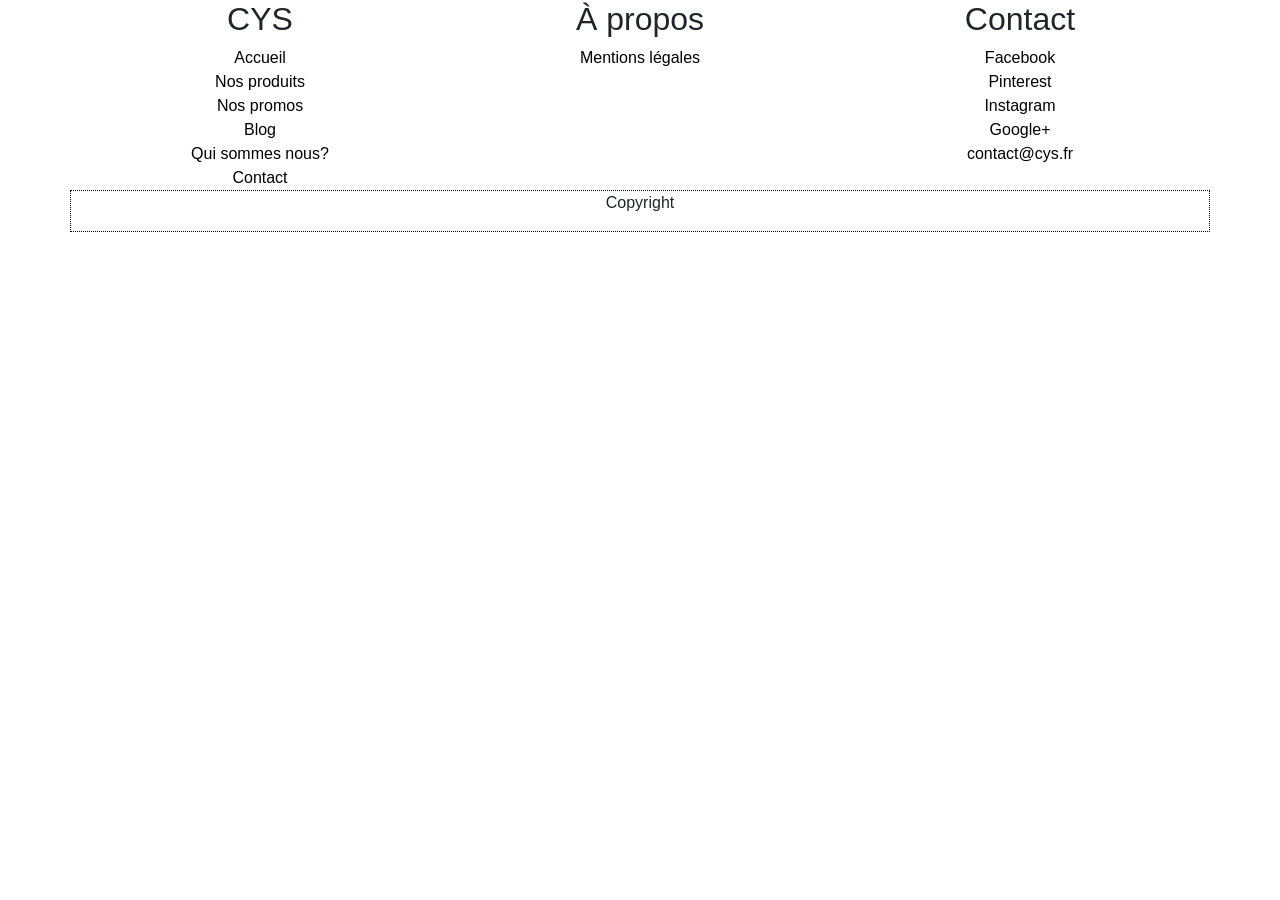
==== interface/include/footer.html @ fb8fc821 "mise à jour Travailler avec github Desktop pour être sûr d'utiliser la même version à chaque fois" ====
<!DOCTYPE html>
<!--[if lt IE 7]>      <html class="no-js lt-ie9 lt-ie8 lt-ie7"> <![endif]-->
<!--[if IE 7]>         <html class="no-js lt-ie9 lt-ie8"> <![endif]-->
<!--[if IE 8]>         <html class="no-js lt-ie9"> <![endif]-->
<!--[if gt IE 8]><!-->
<html class="no-js">
<!--<![endif]-->

<head>
    <meta charset="utf-8">
    <meta http-equiv="X-UA-Compatible" content="IE=edge">
    <title>CYS</title>
    <meta name="description" content="">
    <meta name="description" content="">
    <meta name="viewport" content="width=device-width, initial-scale=1">
    <link rel="stylesheet" href="footer.css" href="index.html" type="text/css">
    <link rel="stylesheet" href="https://stackpath.bootstrapcdn.com/bootstrap/4.3.1/css/bootstrap.min.css"
        integrity="sha384-ggOyR0iXCbMQv3Xipma34MD+dH/1fQ784/j6cY/iJTQUOhcWr7x9JvoRxT2MZw1T" crossorigin="anonymous">
    <script src="https://code.jquery.com/jquery-3.3.1.slim.min.js"
        integrity="sha384-q8i/X+965DzO0rT7abK41JStQIAqVgRVzpbzo5smXKp4YfRvH+8abtTE1Pi6jizo"
        crossorigin="anonymous"></script>
    <script src="https://cdnjs.cloudflare.com/ajax/libs/popper.js/1.14.7/umd/popper.min.js"
        integrity="sha384-UO2eT0CpHqdSJQ6hJty5KVphtPhzWj9WO1clHTMGa3JDZwrnQq4sF86dIHNDz0W1"
        crossorigin="anonymous"></script>
    <script src="https://stackpath.bootstrapcdn.com/bootstrap/4.3.1/js/bootstrap.min.js"
        integrity="sha384-JjSmVgyd0p3pXB1rRibZUAYoIIy6OrQ6VrjIEaFf/nJGzIxFDsf4x0xIM+B07jRM"
        crossorigin="anonymous"></script>
</head>

<body>
    <!--[if lt IE 7]>
            <p class="browsehappy">You are using an <strong>outdated</strong> browser. Please <a href="#">upgrade your browser</a> to improve your experience.</p>
        <![endif]-->

        


    <footer class="zone footer">
        <div class="container">
            <div class="row">
               <div class="col-sm-4">
                    <h2>CYS</h2> 
                    <a class="link" href='#'>Accueil</a> <br>
                    <a class="link" href='#'>Nos produits</a> <br>
                    <a class="link" href='#'>Nos promos</a> <br>
                    <a class="link" href='#'>Blog</a> <br>
                    <a class="link" href='#'>Qui sommes nous?</a> <br>
                    <a class="link" href='#'>Contact</a> <br>
               </div>
               <div class="col-sm-4">
                    <h2>À propos</h2> 
                    <a class="link" href='#'>Mentions légales</a> <br>
               </div>
               <div class="col-sm-4">
                    <h2>Contact</h2>
                    <a class="link" href='#'>Facebook</a> <br>
                    <a class="link" href='#'>Pinterest</a> <br>
                    <a class="link" href='#'>Instagram</a> <br>
                    <a class="link" href='#'>Google+</a> <br>
                    <a class="link" href='#'>contact@cys.fr</a>
               </div>
            </div>
            <div class="row">
                <div class="col-sm-12">
                    <p> Copyright </p>
                </div>
            </div>
        </div>
    </footer>



    <script src="" async defer></script>
</body>

</html>
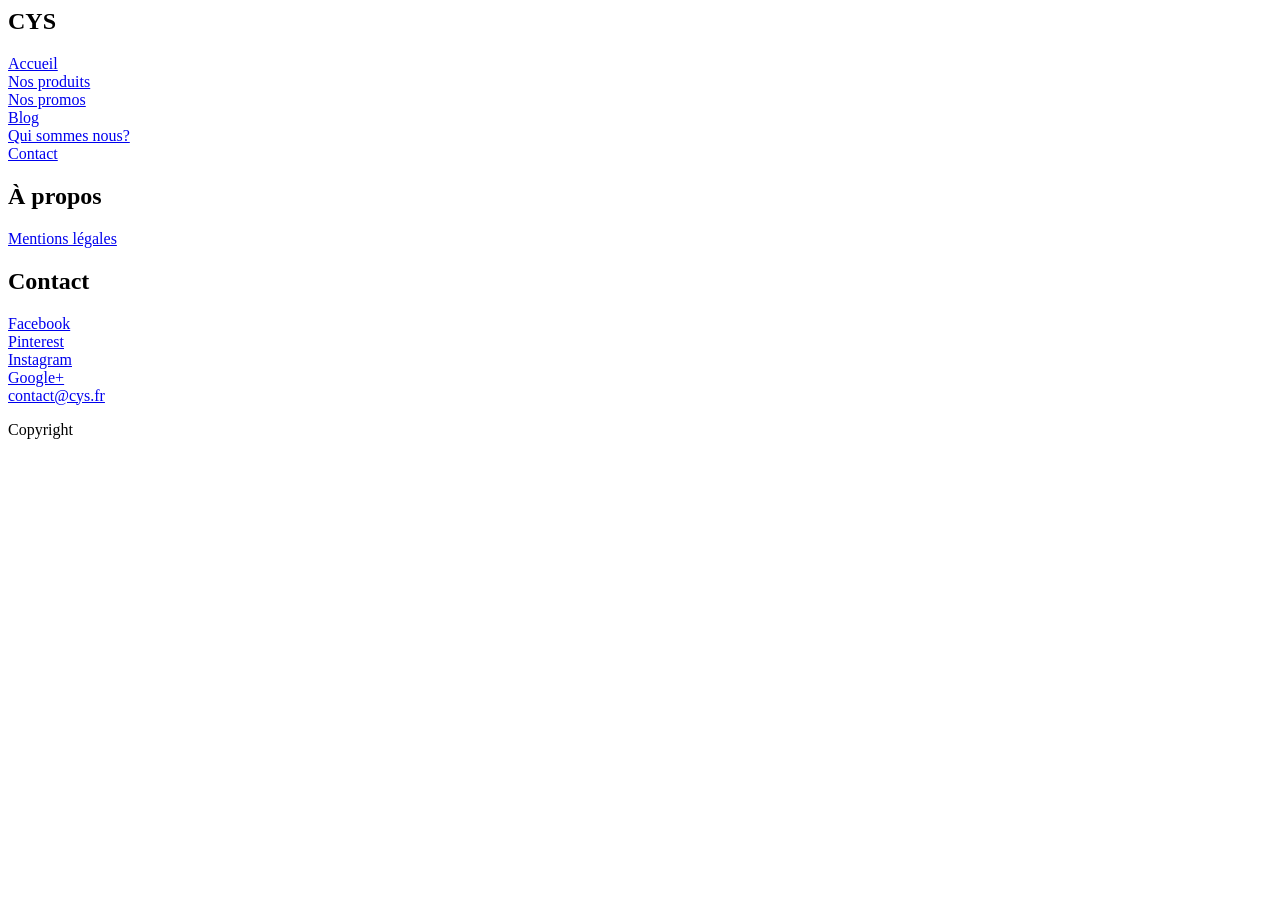
==== commit 88856ffe: "mise à jour footer Il y avait un peoblème avec le css" ====
--- a/interface/include/footer.html
+++ b/interface/include/footer.html
@@ -1,33 +1,16 @@
-<!DOCTYPE html>
+<!-- <!DOCTYPE html> -->
 <!--[if lt IE 7]>      <html class="no-js lt-ie9 lt-ie8 lt-ie7"> <![endif]-->
 <!--[if IE 7]>         <html class="no-js lt-ie9 lt-ie8"> <![endif]-->
 <!--[if IE 8]>         <html class="no-js lt-ie9"> <![endif]-->
 <!--[if gt IE 8]><!-->
-<html class="no-js">
+<!-- <html class="no-js"> -->
 <!--<![endif]-->
 
-<head>
-    <meta charset="utf-8">
-    <meta http-equiv="X-UA-Compatible" content="IE=edge">
-    <title>CYS</title>
-    <meta name="description" content="">
-    <meta name="description" content="">
-    <meta name="viewport" content="width=device-width, initial-scale=1">
-    <link rel="stylesheet" href="footer.css" href="index.html" type="text/css">
-    <link rel="stylesheet" href="https://stackpath.bootstrapcdn.com/bootstrap/4.3.1/css/bootstrap.min.css"
-        integrity="sha384-ggOyR0iXCbMQv3Xipma34MD+dH/1fQ784/j6cY/iJTQUOhcWr7x9JvoRxT2MZw1T" crossorigin="anonymous">
-    <script src="https://code.jquery.com/jquery-3.3.1.slim.min.js"
-        integrity="sha384-q8i/X+965DzO0rT7abK41JStQIAqVgRVzpbzo5smXKp4YfRvH+8abtTE1Pi6jizo"
-        crossorigin="anonymous"></script>
-    <script src="https://cdnjs.cloudflare.com/ajax/libs/popper.js/1.14.7/umd/popper.min.js"
-        integrity="sha384-UO2eT0CpHqdSJQ6hJty5KVphtPhzWj9WO1clHTMGa3JDZwrnQq4sF86dIHNDz0W1"
-        crossorigin="anonymous"></script>
-    <script src="https://stackpath.bootstrapcdn.com/bootstrap/4.3.1/js/bootstrap.min.js"
-        integrity="sha384-JjSmVgyd0p3pXB1rRibZUAYoIIy6OrQ6VrjIEaFf/nJGzIxFDsf4x0xIM+B07jRM"
-        crossorigin="anonymous"></script>
+<!-- <head>
+    <link rel="stylesheet" href="footer.css" type="text/css">
 </head>
 
-<body>
+<body> -->
     <!--[if lt IE 7]>
             <p class="browsehappy">You are using an <strong>outdated</strong> browser. Please <a href="#">upgrade your browser</a> to improve your experience.</p>
         <![endif]-->
@@ -70,7 +53,7 @@
 
 
 
-    <script src="" async defer></script>
-</body>
+    <!-- <script src="" async defer></script> -->
+<!-- </body> -->
 
-</html>+<!-- </html> -->
--- a/interface/include/footer.css
+++ b/interface/include/footer.css
@@ -0,0 +1,35 @@
+
+
+
+
+
+
+
+
+.zone {
+    width: 100%;
+}
+
+.footer {
+    background-color: white;
+    /*background-image:linear-gradient(white, black);*/
+}
+
+.col-sm-4 {
+    text-align: center;
+}
+
+.link, link:visited {
+    color: black;
+}
+
+.link:hover {
+    color: #cccccc ;
+}
+
+.col-sm-12 {
+    text-align: center;
+    border-width: 1px;
+    border-style: dotted;
+    border-color: black;
+}
